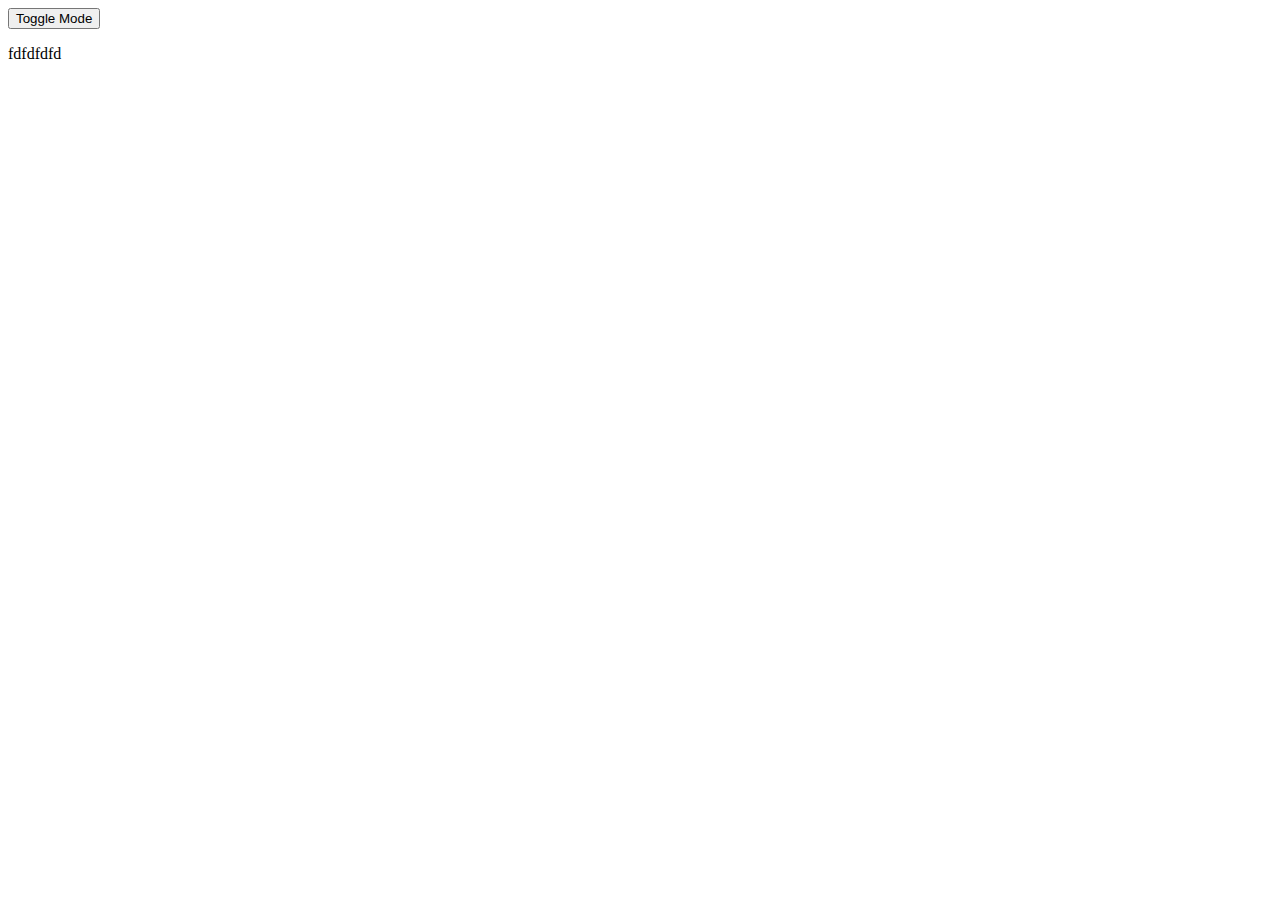
==== index1.html @ 94c1dcd0 "demo" ====
<!DOCTYPE html>
<html lang="en">

<head>
    <meta charset="UTF-8">
    <meta name="viewport" content="width=device-width, initial-scale=1.0">
    <title>Document</title>
    <link rel="stylesheet" href="css/style1.css">
</head>

<body>
    <button id="toggleButton">Toggle Mode</button>
    <p>fdfdfdfd</p>
</body>
<script src="js/index1.js">
</script>

</html>
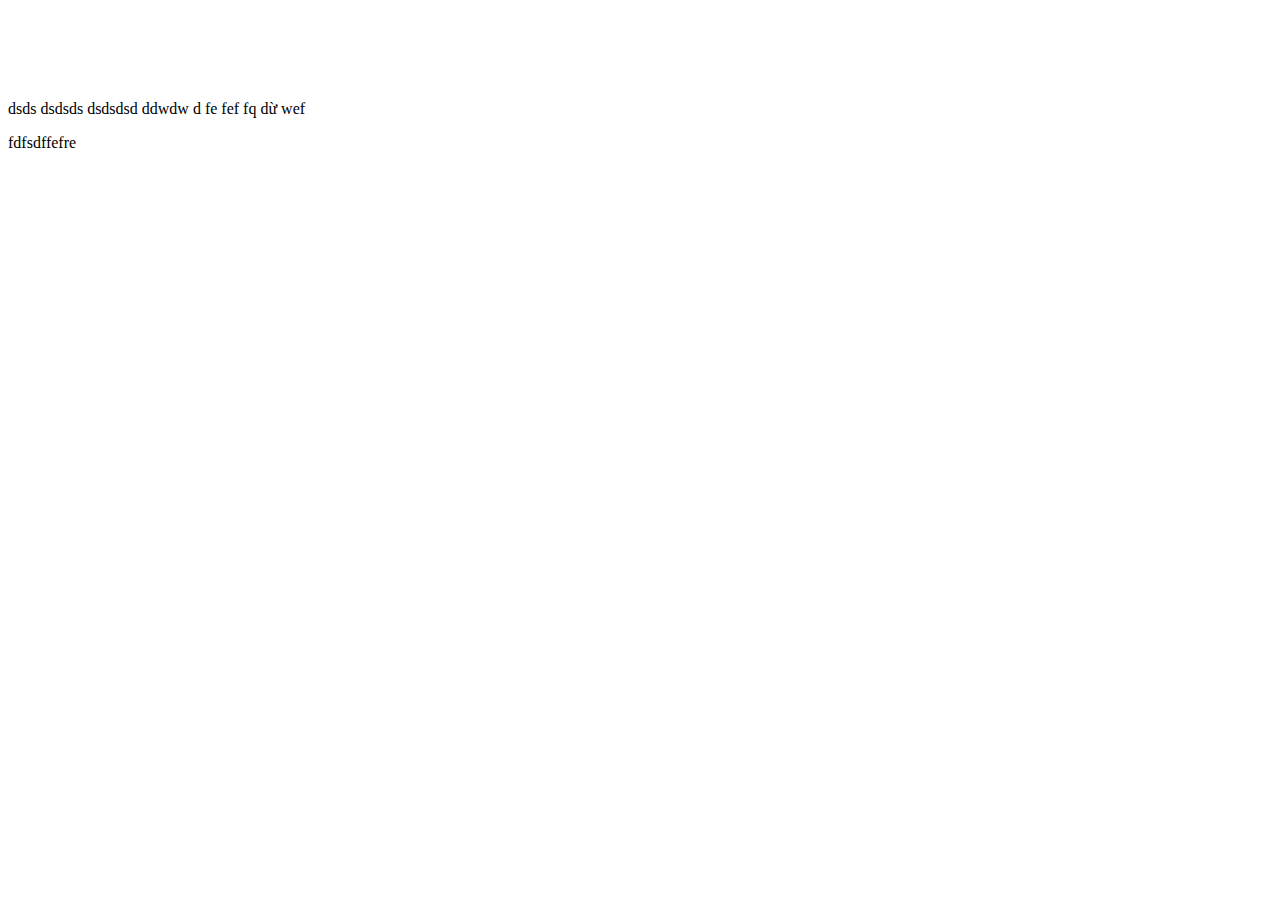
==== commit c5fb6b45: "demo" ====
--- a/index1.html
+++ b/index1.html
@@ -9,8 +9,10 @@
 </head>
 
 <body>
-    <button id="toggleButton">Toggle Mode</button>
-    <p>fdfdfdfd</p>
+    <p>
+        dsds dsdsds dsdsdsd ddwdw d fe fef fq dừ wef
+    </p>
+    <p>fdfsdffefre</p>
 </body>
 <script src="js/index1.js">
 </script>
--- a/css/style1.css
+++ b/css/style1.css
@@ -0,0 +1,3 @@
+body {
+    margin-top: 100px;
+}